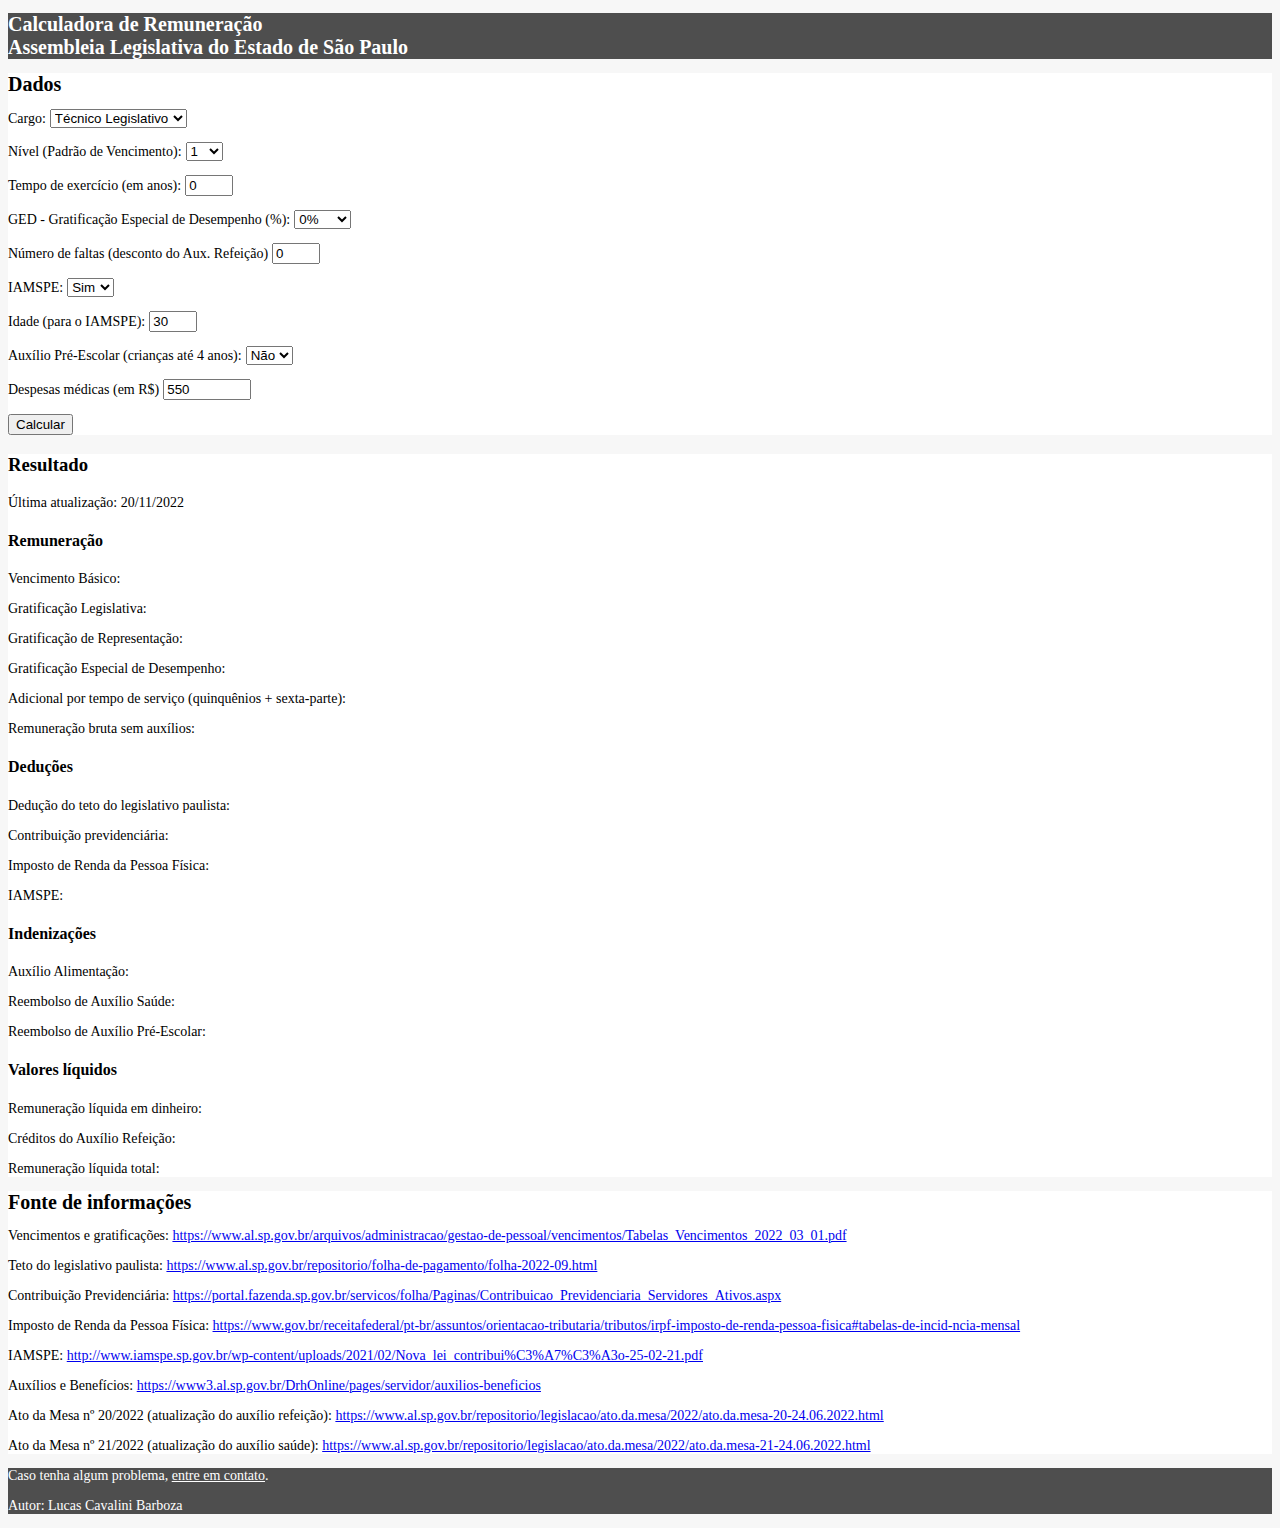
==== remuneracao-alesp/index.html @ fa631fb5 "Correção do teto do legislativo paulista" ====
<!DOCTYPE html>
<html lang = "pt-br">
<head>
	<meta charset = "utf-8"/>
	<meta content="width=device-width, initial-scale=1, maximum-scale=1" name="viewport">
	<title>Calculadora de Remunerações :: AL-SP</title>
	<link rel="stylesheet" href="css/principal.css">
</head>
<body>
	<div id="titulo" class = "titulo">
		<h1>Calculadora de Remuneração<br>Assembleia Legislativa do Estado de São Paulo</h1>
	</div>
	<div id="formulario" class = "conteudo">
		<form>
			<h1>Dados</h1>
            <label for="cargo">Cargo:</label>
            <select id="cargo">
                <option value="tecnico">Técnico Legislativo</option>
                <option value="analista">Analista Legislativo</option>
                <option value="auditor">Auditor Interno</option>
            </select>
            <p></p>
            <label for="nivel">Nível (Padrão de Vencimento):</label>
            <select id="nivel">
				<option value = "1">1
				<option value = "2">2
                <option value = "3">3
                <option value = "4">4
                <option value = "5">5
                <option value = "6">6
                <option value = "7">7
                <option value = "8">8
                <option value = "9">9
                <option value = "10">10
                <option value = "11">11
                <option value = "12">12
                <option value = "13">13
                <option value = "14">14
                <option value = "15">15
                <option value = "16">16
                <option value = "17">17
                <option value = "18">18
                <option value = "19">19
                <option value = "20">20
            </select>
            <p></p>
            <label for="tempo">Tempo de exercício (em anos):</label>
            <input id="tempo" type="number" min="1" max="100" value="0">
            <p></p>
            <label for="percentualGed">GED - Gratificação Especial de Desempenho (%):</label>
            <select id="percentualGed">
				<option value = "0">0%
				<option value = "10">10%
                <option value = "20">20%
                <option value = "30">30%
                <option value = "40">40%
                <option value = "50">50%
                <option value = "60">60%
                <option value = "70">70%
                <option value = "80">80%
                <option value = "90">90%
                <option value = "100">100%
            </select>
            <p></p>
            <label for="faltas">Número de faltas (desconto do Aux. Refeição)</label>
            <input id="faltas" type="number" min="0" max="22" value="0">
            <p></p>
			<label for="iamspe">IAMSPE:</label> 
			<select id="iamspe">
				<option value = "1">Sim
				<option value = "0">Não
			</select>
            <p></p>
            <label for="idade">Idade (para o IAMSPE):</label>
            <input id="idade" type="number" min="18" max="200" value="30">
            <p></p>
            <label for="auxilioPreEscolar">Auxílio Pré-Escolar (crianças até 4 anos):</label> 
			<select id="auxilioPreEscolar">
                <option value = "0">Não
				<option value = "1">Sim
			</select>
            <p></p>
            <label for="despesasMedicas">Despesas médicas (em R$)</label>
            <input id="despesasMedicas" type="number" min="0" value="550" maxlength="10">
            <p></p>
            <input type="button" value="Calcular" onclick = "calcular()">
        </form>
    </div>
    <div id="resultado" class="conteudo">
        <h3>Resultado</h3>
        <p>Última atualização: 20/11/2022</p>
        <h4>Remuneração</h4>
        <p>Vencimento Básico: <span id="vencimento"></span></p>
        <p>Gratificação Legislativa: <span id="gratificacaoLeg"></span></p>
        <p>Gratificação de Representação: <span id="gratificacaoRepr"></span></p>
        <p>Gratificação Especial de Desempenho: <span id="ged"></span></p>
        <p>Adicional por tempo de serviço (quinquênios + sexta-parte): <span id="ats"></span></p>
        <p>Remuneração bruta sem auxílios: <span id="remuneracaoBruta"></span></p>
        <h4>Deduções</h4>
        <p>Dedução do teto do legislativo paulista: <span id="extraTeto"></span></p>
        <p>Contribuição previdenciária: </a><span id="previdencia"></span></p>
        <p>Imposto de Renda da Pessoa Física: <span id="irpf"></span></p>
        <p>IAMSPE: <span id="deducaoIamspe"></span></p>
        <h4>Indenizações</h4>
        <p>Auxílio Alimentação: <span id="alimentacao"></span></p>
        <p>Reembolso de Auxílio Saúde: <span id="saude"></span></p>
        <p>Reembolso de Auxílio Pré-Escolar: <span id="preEscolar"></span></p>
        <h4>Valores líquidos</h4>
        <p>Remuneração líquida em dinheiro: <span id="liquido"></span></p>
        <p>Créditos do Auxílio Refeição: <span id="refeicao"></span></p>
        <p>Remuneração líquida total: <span id="total"></span></p>
    </div>
    <div id="Fonte" class="conteudo">
        <h1>Fonte de informações</h1>
        <p>Vencimentos e gratificações: 
            <a href="https://www.al.sp.gov.br/arquivos/administracao/gestao-de-pessoal/vencimentos/Tabelas_Vencimentos_2022_03_01.pdf">
                https://www.al.sp.gov.br/arquivos/administracao/gestao-de-pessoal/vencimentos/Tabelas_Vencimentos_2022_03_01.pdf
            </a>
        </p>
        <p>
            Teto do legislativo paulista: 
            <a href="https://www.al.sp.gov.br/repositorio/folha-de-pagamento/folha-2022-09.html">
                https://www.al.sp.gov.br/repositorio/folha-de-pagamento/folha-2022-09.html
            </a>
        </p>
        <p>Contribuição Previdenciária: 
            <a href="https://portal.fazenda.sp.gov.br/servicos/folha/Paginas/Contribuicao_Previdenciaria_Servidores_Ativos.aspx">
                https://portal.fazenda.sp.gov.br/servicos/folha/Paginas/Contribuicao_Previdenciaria_Servidores_Ativos.aspx
            </a>
        </p>
        <p>Imposto de Renda da Pessoa Física: 
            <a href="https://www.gov.br/receitafederal/pt-br/assuntos/orientacao-tributaria/tributos/irpf-imposto-de-renda-pessoa-fisica#tabelas-de-incid-ncia-mensal">
                https://www.gov.br/receitafederal/pt-br/assuntos/orientacao-tributaria/tributos/irpf-imposto-de-renda-pessoa-fisica#tabelas-de-incid-ncia-mensal
            </a>
        </p>
        <p>IAMSPE: 
            <a href="http://www.iamspe.sp.gov.br/wp-content/uploads/2021/02/Nova_lei_contribui%C3%A7%C3%A3o-25-02-21.pdf">
                http://www.iamspe.sp.gov.br/wp-content/uploads/2021/02/Nova_lei_contribui%C3%A7%C3%A3o-25-02-21.pdf
            </a>
        </p>
        <p>Auxílios e Benefícios: 
            <a href="https://www3.al.sp.gov.br/DrhOnline/pages/servidor/auxilios-beneficios">
                https://www3.al.sp.gov.br/DrhOnline/pages/servidor/auxilios-beneficios
            </a>
        </p>
        <p>
            Ato da Mesa nº 20/2022 (atualização do auxílio refeição): 
            <a href="https://www.al.sp.gov.br/repositorio/legislacao/ato.da.mesa/2022/ato.da.mesa-20-24.06.2022.html">
                https://www.al.sp.gov.br/repositorio/legislacao/ato.da.mesa/2022/ato.da.mesa-20-24.06.2022.html
            </a>
        </p>
        <p>
            Ato da Mesa nº 21/2022 (atualização do auxílio saúde): 
            <a href="https://www.al.sp.gov.br/repositorio/legislacao/ato.da.mesa/2022/ato.da.mesa-21-24.06.2022.html">
                https://www.al.sp.gov.br/repositorio/legislacao/ato.da.mesa/2022/ato.da.mesa-21-24.06.2022.html
            </a>
        </p>
    </div>
	<div id="contato" class="titulo">
		<p>
			Caso tenha algum problema, <a style = "color:white" href = 
			"mailto:lucas.cavalini.barboza@gmail.com?subject=Calculadora de Remuneração - AL-SP">
			entre em contato</a>.
		<p>
			Autor: Lucas Cavalini Barboza
		</p>
	</div>
    <script src="js/funcoes_calculo.js"></script>
    <script src="js/funcoes_formulario.js"></script>
</body>
</html>
---- remuneracao-alesp/css/principal.css ----
body {
    background-color: #F7F7F7;
    
}

input[type=number] {
    width: 40px;
}

input[type=number]#despesasMedicas {
    width: 80px;
}

p {
    font-size: 14px;
}

label {
    font-size: 14px;
}

h1 {
    font-size: 20px;
}

h2 {
    font-size: 16px;
}

#formulario {
    width: 100%
}

#resultado {
    width: 100%
}

.conteudo {
    background-color: white;
}

.titulo {
    background-color: #4E4E4E;
    color: white;
}

.avisoRemuneracao {
    background-color: yellow;
    color: black;
}
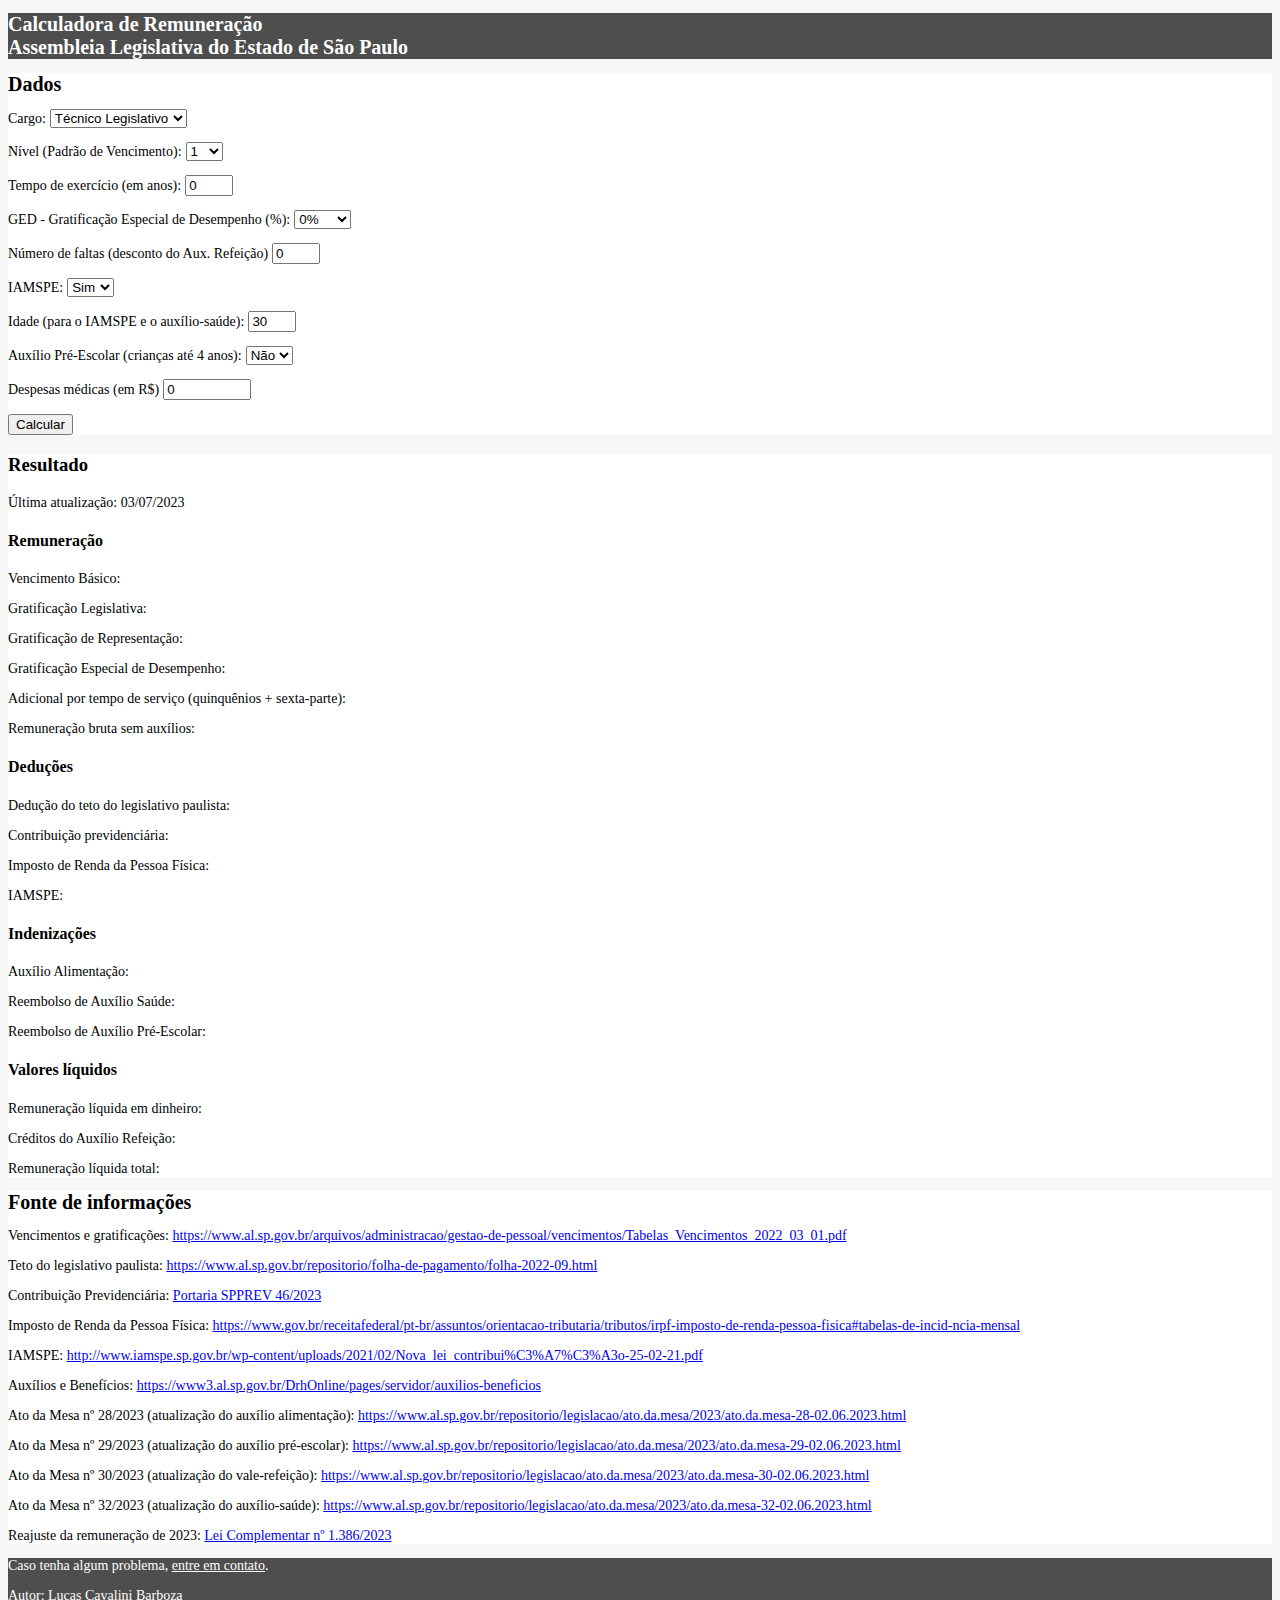
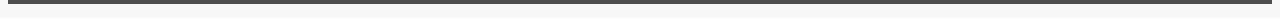
==== commit 2ed75f20: "Reajuste da remuneração da Alesp 2023" ====
--- a/remuneracao-alesp/index.html
+++ b/remuneracao-alesp/index.html
@@ -71,7 +71,7 @@
 				<option value = "0">Não
 			</select>
             <p></p>
-            <label for="idade">Idade (para o IAMSPE):</label>
+            <label for="idade">Idade (para o IAMSPE e o auxílio-saúde):</label>
             <input id="idade" type="number" min="18" max="200" value="30">
             <p></p>
             <label for="auxilioPreEscolar">Auxílio Pré-Escolar (crianças até 4 anos):</label> 
@@ -81,14 +81,14 @@
 			</select>
             <p></p>
             <label for="despesasMedicas">Despesas médicas (em R$)</label>
-            <input id="despesasMedicas" type="number" min="0" value="550" maxlength="10">
+            <input id="despesasMedicas" type="number" min="0" value="0" maxlength="10">
             <p></p>
             <input type="button" value="Calcular" onclick = "calcular()">
         </form>
     </div>
     <div id="resultado" class="conteudo">
         <h3>Resultado</h3>
-        <p>Última atualização: 20/11/2022</p>
+        <p>Última atualização: 03/07/2023</p>
         <h4>Remuneração</h4>
         <p>Vencimento Básico: <span id="vencimento"></span></p>
         <p>Gratificação Legislativa: <span id="gratificacaoLeg"></span></p>
@@ -124,8 +124,8 @@
             </a>
         </p>
         <p>Contribuição Previdenciária: 
-            <a href="https://portal.fazenda.sp.gov.br/servicos/folha/Paginas/Contribuicao_Previdenciaria_Servidores_Ativos.aspx">
-                https://portal.fazenda.sp.gov.br/servicos/folha/Paginas/Contribuicao_Previdenciaria_Servidores_Ativos.aspx
+            <a href="http://www.spprev.sp.gov.br/loadArquivoNoticia.ashx?ArqCod=831">
+                Portaria SPPREV 46/2023
             </a>
         </p>
         <p>Imposto de Renda da Pessoa Física: 
@@ -144,15 +144,33 @@
             </a>
         </p>
         <p>
-            Ato da Mesa nº 20/2022 (atualização do auxílio refeição): 
-            <a href="https://www.al.sp.gov.br/repositorio/legislacao/ato.da.mesa/2022/ato.da.mesa-20-24.06.2022.html">
-                https://www.al.sp.gov.br/repositorio/legislacao/ato.da.mesa/2022/ato.da.mesa-20-24.06.2022.html
+            Ato da Mesa nº 28/2023 (atualização do auxílio alimentação): 
+            <a href="https://www.al.sp.gov.br/repositorio/legislacao/ato.da.mesa/2023/ato.da.mesa-28-02.06.2023.html">
+                https://www.al.sp.gov.br/repositorio/legislacao/ato.da.mesa/2023/ato.da.mesa-28-02.06.2023.html
             </a>
         </p>
         <p>
-            Ato da Mesa nº 21/2022 (atualização do auxílio saúde): 
-            <a href="https://www.al.sp.gov.br/repositorio/legislacao/ato.da.mesa/2022/ato.da.mesa-21-24.06.2022.html">
-                https://www.al.sp.gov.br/repositorio/legislacao/ato.da.mesa/2022/ato.da.mesa-21-24.06.2022.html
+            Ato da Mesa nº 29/2023 (atualização do auxílio pré-escolar): 
+            <a href="https://www.al.sp.gov.br/repositorio/legislacao/ato.da.mesa/2023/ato.da.mesa-29-02.06.2023.html">
+                https://www.al.sp.gov.br/repositorio/legislacao/ato.da.mesa/2023/ato.da.mesa-29-02.06.2023.html
+            </a>
+        </p>
+        <p>
+            Ato da Mesa nº 30/2023 (atualização do vale-refeição): 
+            <a href="https://www.al.sp.gov.br/repositorio/legislacao/ato.da.mesa/2023/ato.da.mesa-30-02.06.2023.html">
+                https://www.al.sp.gov.br/repositorio/legislacao/ato.da.mesa/2023/ato.da.mesa-30-02.06.2023.html
+            </a>
+        </p>
+        <p>
+            Ato da Mesa nº 32/2023 (atualização do auxílio-saúde): 
+            <a href="https://www.al.sp.gov.br/repositorio/legislacao/ato.da.mesa/2023/ato.da.mesa-32-02.06.2023.html">
+                https://www.al.sp.gov.br/repositorio/legislacao/ato.da.mesa/2023/ato.da.mesa-32-02.06.2023.html
+            </a>
+        </p>
+        <p>
+            Reajuste da remuneração de 2023: 
+            <a href="https://www.al.sp.gov.br/norma/208238">
+                Lei Complementar nº 1.386/2023
             </a>
         </p>
     </div>
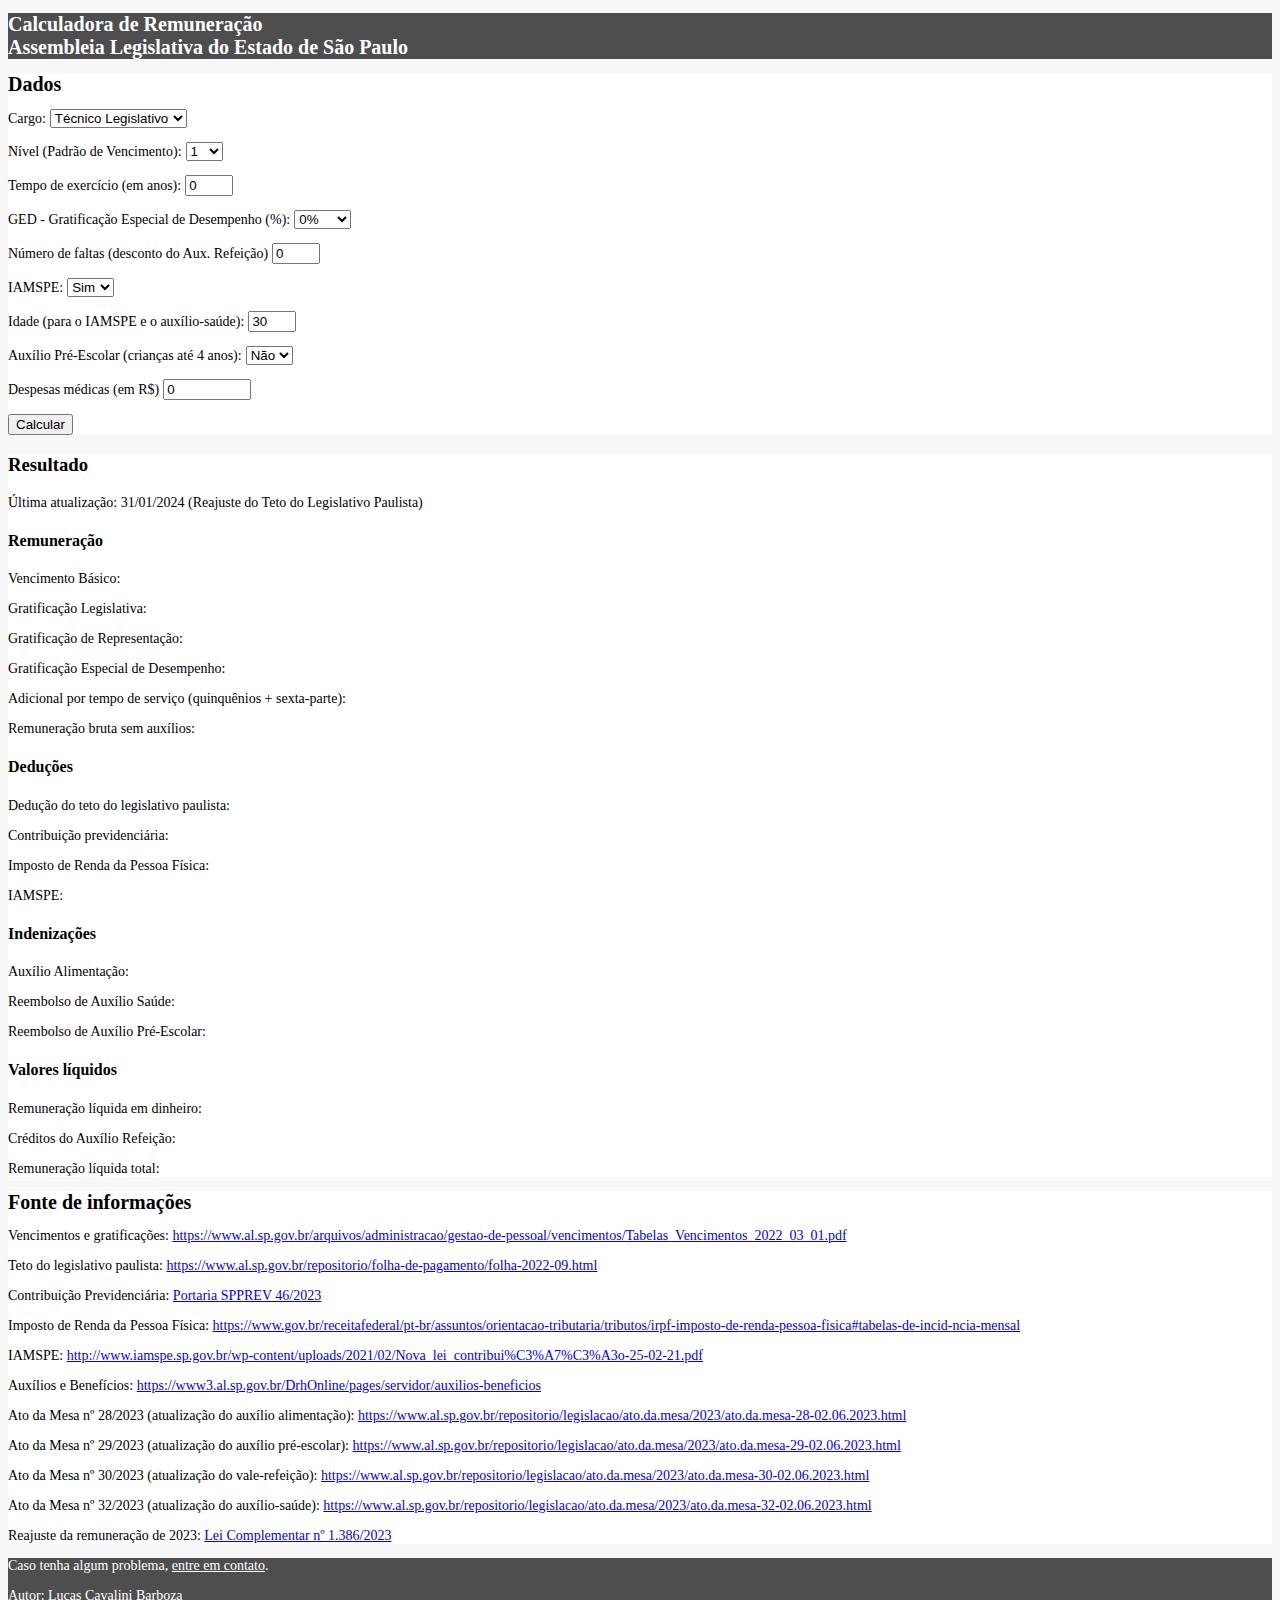
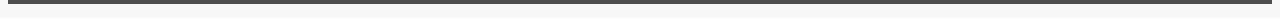
==== commit fea5eceb: "Reajuste do Teto do Legislativo Paulista" ====
--- a/remuneracao-alesp/index.html
+++ b/remuneracao-alesp/index.html
@@ -88,7 +88,7 @@
     </div>
     <div id="resultado" class="conteudo">
         <h3>Resultado</h3>
-        <p>Última atualização: 03/07/2023</p>
+        <p>Última atualização: 31/01/2024 (Reajuste do Teto do Legislativo Paulista)</p>
         <h4>Remuneração</h4>
         <p>Vencimento Básico: <span id="vencimento"></span></p>
         <p>Gratificação Legislativa: <span id="gratificacaoLeg"></span></p>
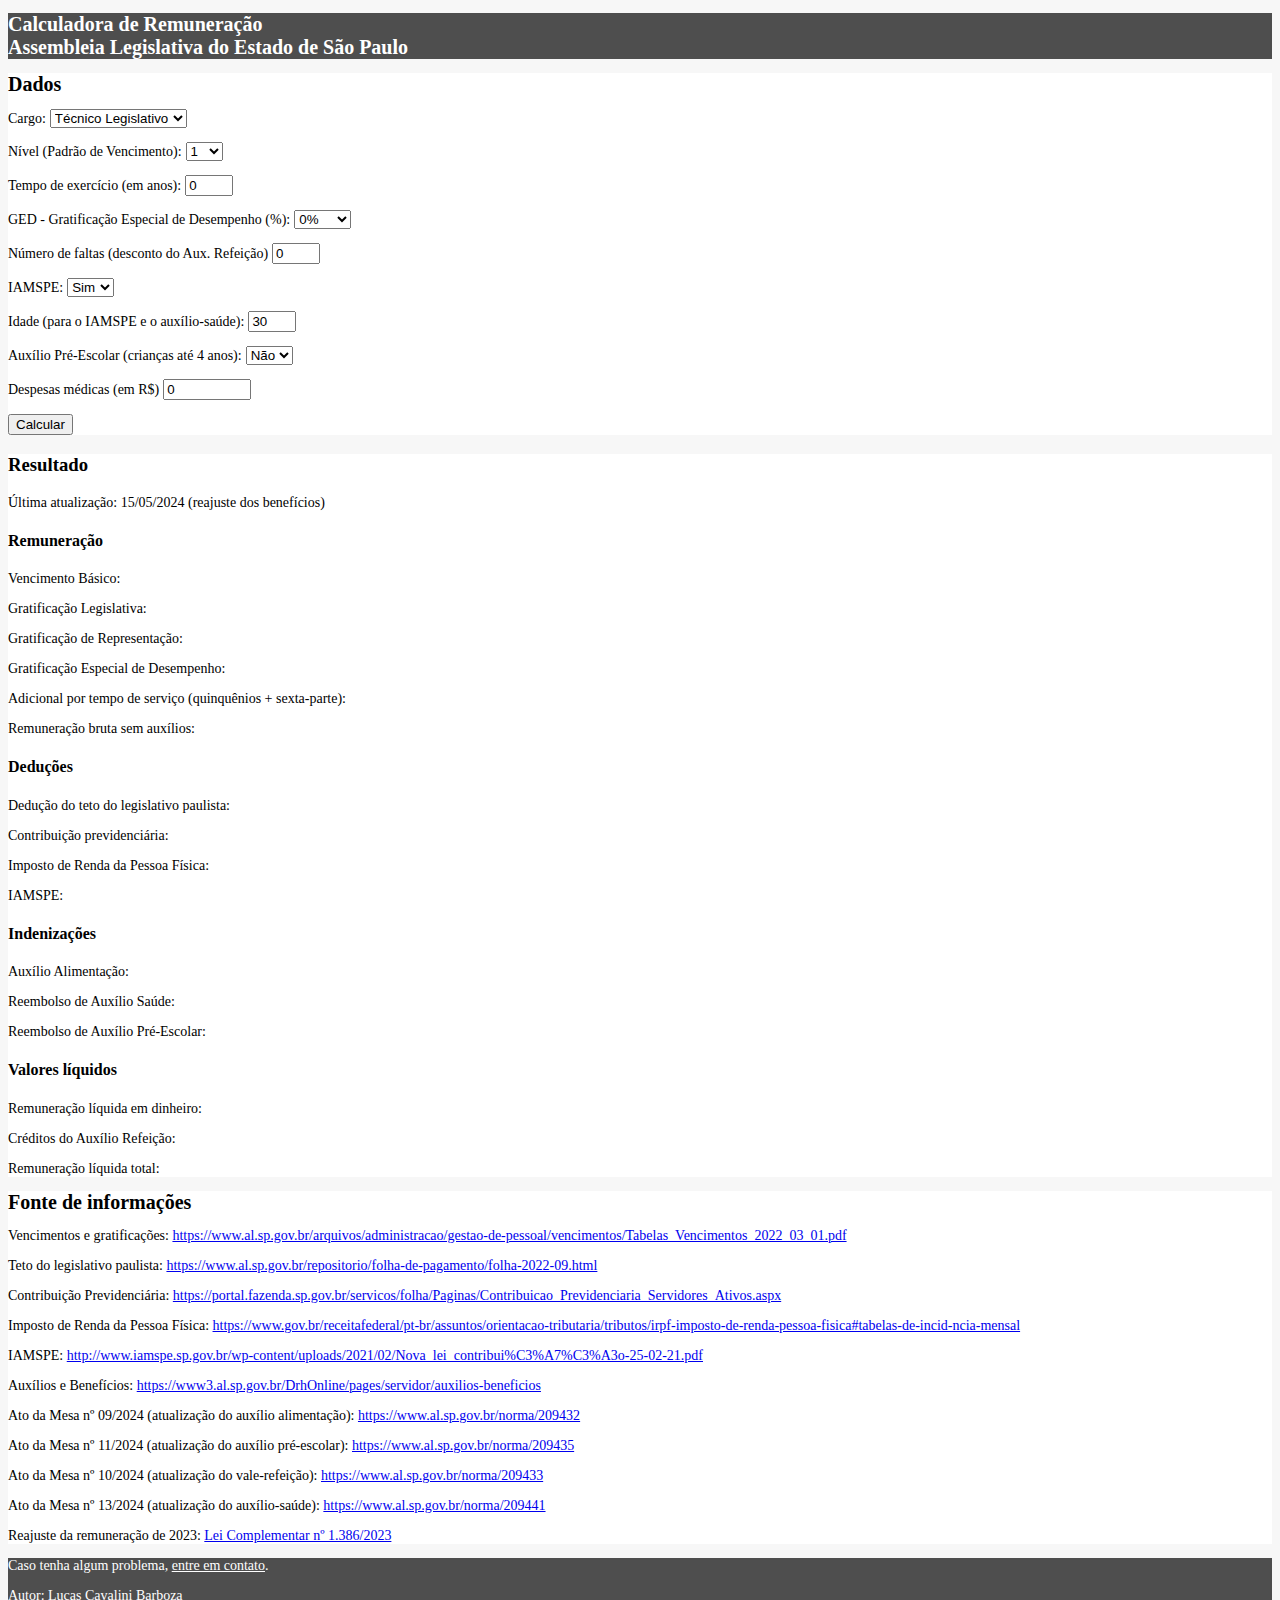
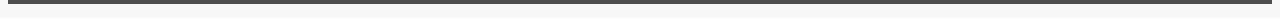
==== commit 0b5715aa: "Alesp: reajuste dos benefícios" ====
--- a/remuneracao-alesp/index.html
+++ b/remuneracao-alesp/index.html
@@ -88,7 +88,7 @@
     </div>
     <div id="resultado" class="conteudo">
         <h3>Resultado</h3>
-        <p>Última atualização: 31/01/2024 (Reajuste do Teto do Legislativo Paulista)</p>
+        <p>Última atualização: 15/05/2024 (reajuste dos benefícios)</p>
         <h4>Remuneração</h4>
         <p>Vencimento Básico: <span id="vencimento"></span></p>
         <p>Gratificação Legislativa: <span id="gratificacaoLeg"></span></p>
@@ -124,8 +124,8 @@
             </a>
         </p>
         <p>Contribuição Previdenciária: 
-            <a href="http://www.spprev.sp.gov.br/loadArquivoNoticia.ashx?ArqCod=831">
-                Portaria SPPREV 46/2023
+            <a href="https://portal.fazenda.sp.gov.br/servicos/folha/Paginas/Contribuicao_Previdenciaria_Servidores_Ativos.aspx">
+                https://portal.fazenda.sp.gov.br/servicos/folha/Paginas/Contribuicao_Previdenciaria_Servidores_Ativos.aspx
             </a>
         </p>
         <p>Imposto de Renda da Pessoa Física: 
@@ -144,27 +144,27 @@
             </a>
         </p>
         <p>
-            Ato da Mesa nº 28/2023 (atualização do auxílio alimentação): 
-            <a href="https://www.al.sp.gov.br/repositorio/legislacao/ato.da.mesa/2023/ato.da.mesa-28-02.06.2023.html">
-                https://www.al.sp.gov.br/repositorio/legislacao/ato.da.mesa/2023/ato.da.mesa-28-02.06.2023.html
+            Ato da Mesa nº 09/2024 (atualização do auxílio alimentação): 
+            <a href="https://www.al.sp.gov.br/norma/209432">
+                https://www.al.sp.gov.br/norma/209432
             </a>
         </p>
         <p>
-            Ato da Mesa nº 29/2023 (atualização do auxílio pré-escolar): 
-            <a href="https://www.al.sp.gov.br/repositorio/legislacao/ato.da.mesa/2023/ato.da.mesa-29-02.06.2023.html">
-                https://www.al.sp.gov.br/repositorio/legislacao/ato.da.mesa/2023/ato.da.mesa-29-02.06.2023.html
+            Ato da Mesa nº 11/2024 (atualização do auxílio pré-escolar): 
+            <a href="https://www.al.sp.gov.br/norma/209435">
+                https://www.al.sp.gov.br/norma/209435
             </a>
         </p>
         <p>
-            Ato da Mesa nº 30/2023 (atualização do vale-refeição): 
-            <a href="https://www.al.sp.gov.br/repositorio/legislacao/ato.da.mesa/2023/ato.da.mesa-30-02.06.2023.html">
-                https://www.al.sp.gov.br/repositorio/legislacao/ato.da.mesa/2023/ato.da.mesa-30-02.06.2023.html
+            Ato da Mesa nº 10/2024 (atualização do vale-refeição): 
+            <a href="https://www.al.sp.gov.br/norma/209433">
+                https://www.al.sp.gov.br/norma/209433
             </a>
         </p>
         <p>
-            Ato da Mesa nº 32/2023 (atualização do auxílio-saúde): 
-            <a href="https://www.al.sp.gov.br/repositorio/legislacao/ato.da.mesa/2023/ato.da.mesa-32-02.06.2023.html">
-                https://www.al.sp.gov.br/repositorio/legislacao/ato.da.mesa/2023/ato.da.mesa-32-02.06.2023.html
+            Ato da Mesa nº 13/2024 (atualização do auxílio-saúde): 
+            <a href="https://www.al.sp.gov.br/norma/209441">
+                https://www.al.sp.gov.br/norma/209441
             </a>
         </p>
         <p>
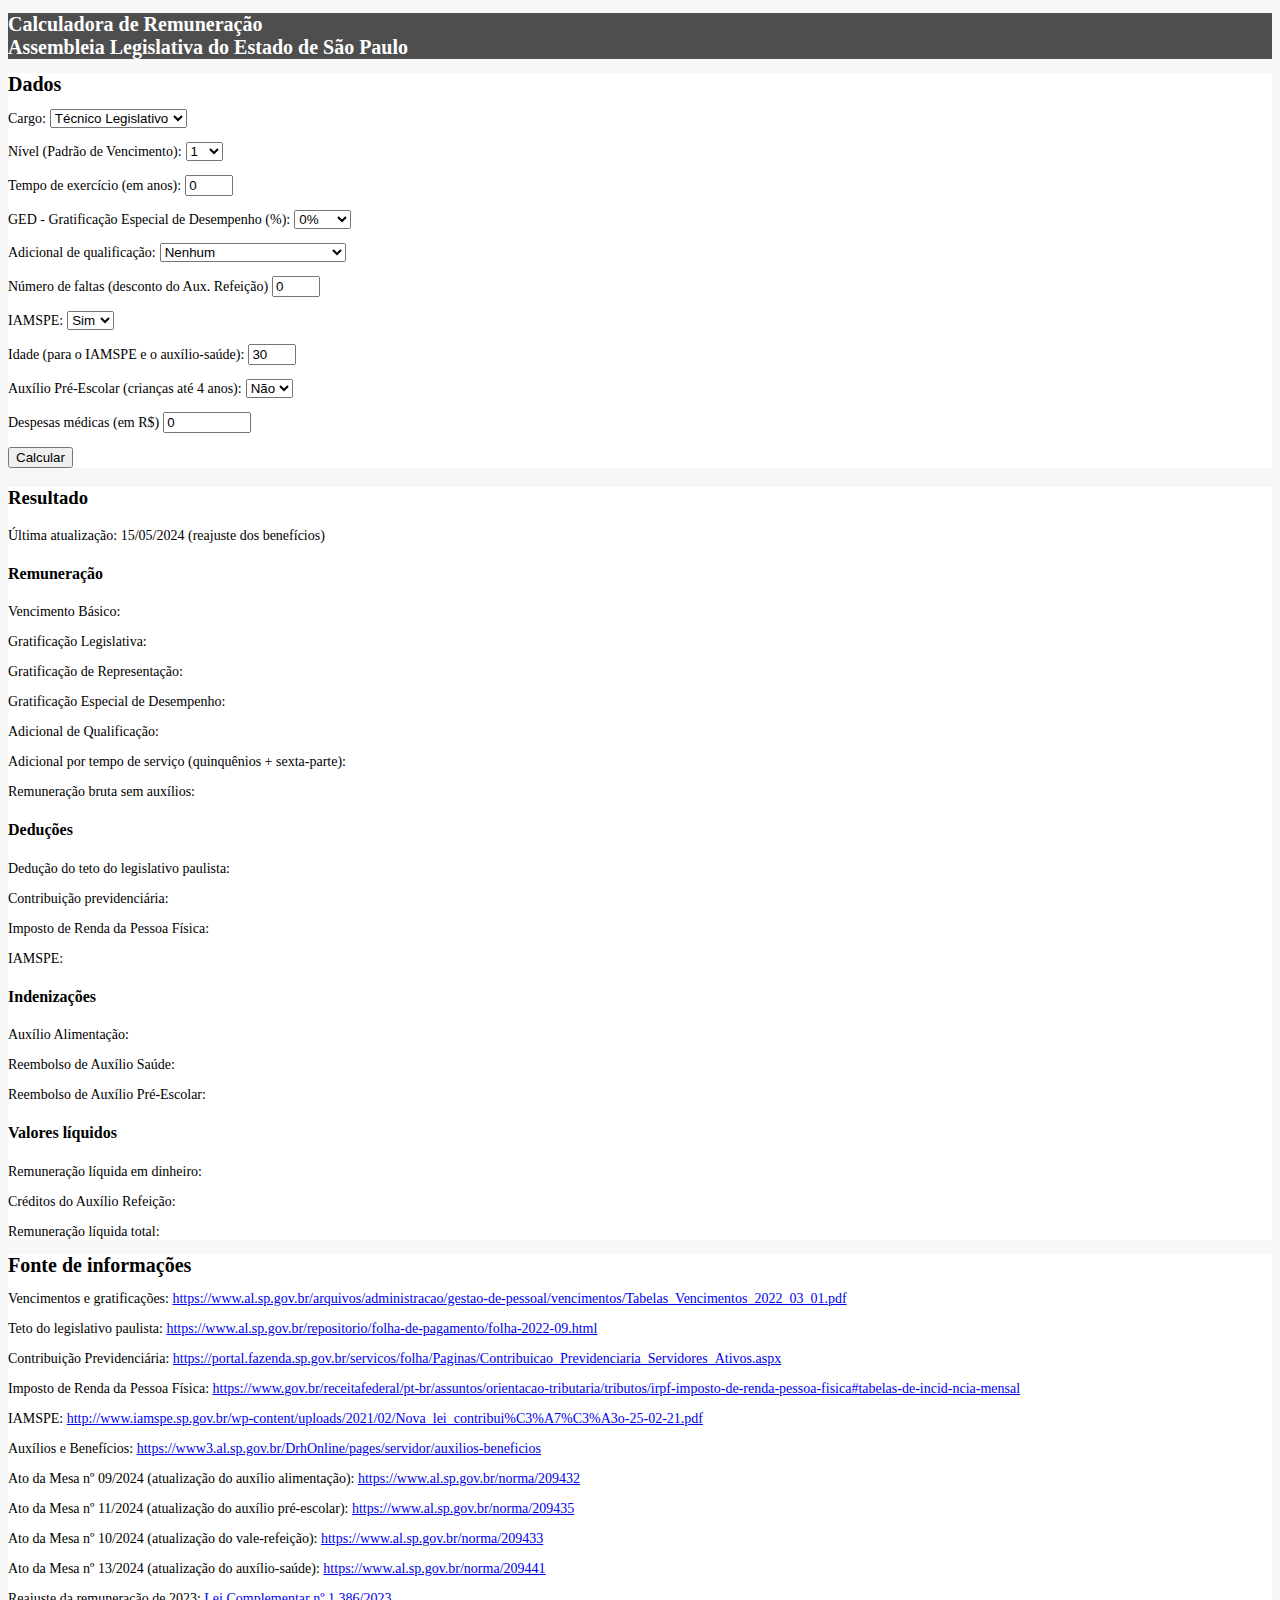
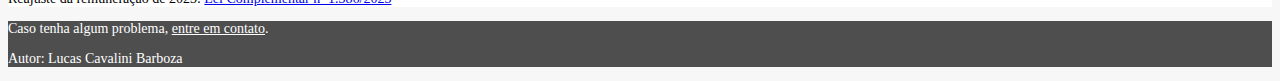
==== commit 54818872: "Alesp: reajuste e auxílio-qualificação" ====
--- a/remuneracao-alesp/index.html
+++ b/remuneracao-alesp/index.html
@@ -62,6 +62,15 @@
                 <option value = "100">100%
             </select>
             <p></p>
+            <label for="indiceQualificacao">Adicional de qualificação:</label>
+            <select id="indiceQualificacao">
+                <option value="0">Nenhum</option>
+                <option value="1">Graduação</option>
+                <option value="2">Pós-graduação (lato sensu)</option>
+                <option value="3">Mestrado</option>
+                <option value="4">Doutorado</option>
+            </select>
+            <p></p>
             <label for="faltas">Número de faltas (desconto do Aux. Refeição)</label>
             <input id="faltas" type="number" min="0" max="22" value="0">
             <p></p>
@@ -94,6 +103,7 @@
         <p>Gratificação Legislativa: <span id="gratificacaoLeg"></span></p>
         <p>Gratificação de Representação: <span id="gratificacaoRepr"></span></p>
         <p>Gratificação Especial de Desempenho: <span id="ged"></span></p>
+        <p>Adicional de Qualificação: <span id="adicionalQualificacao"></span></p>
         <p>Adicional por tempo de serviço (quinquênios + sexta-parte): <span id="ats"></span></p>
         <p>Remuneração bruta sem auxílios: <span id="remuneracaoBruta"></span></p>
         <h4>Deduções</h4>
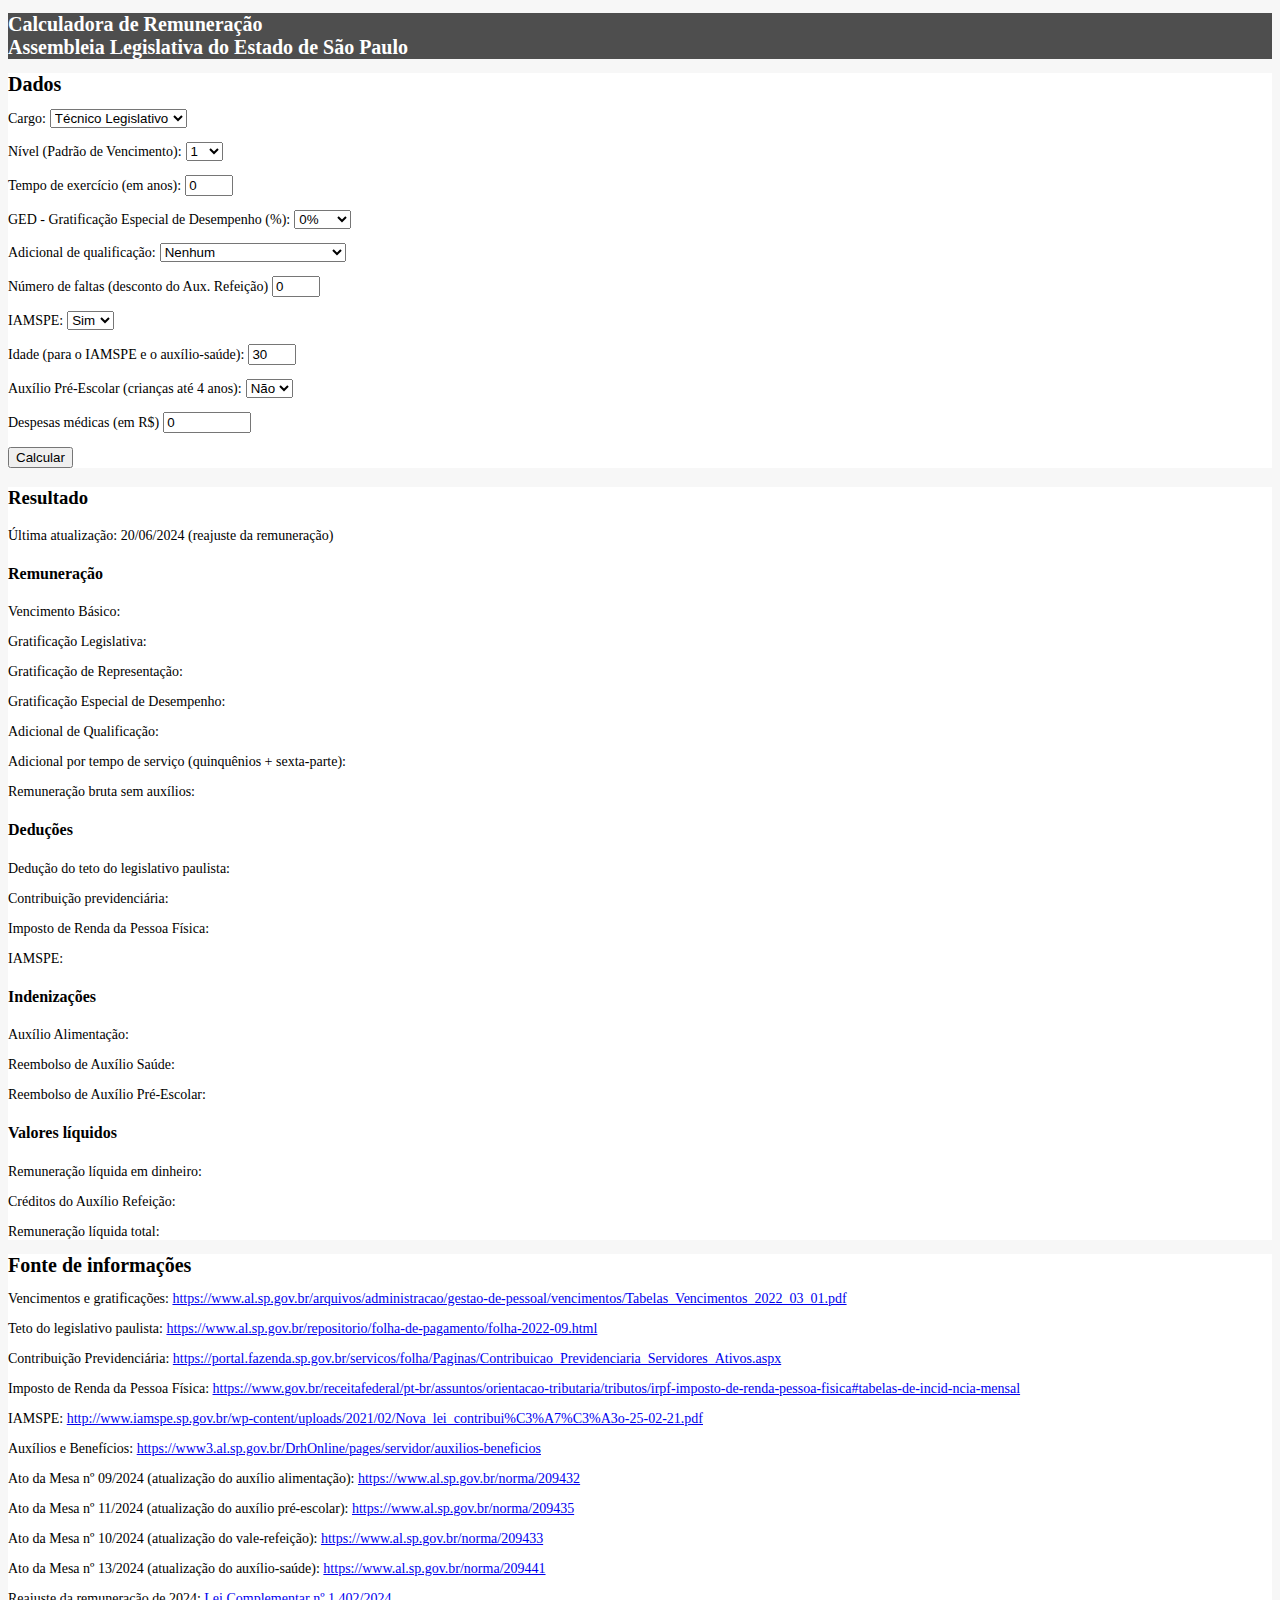
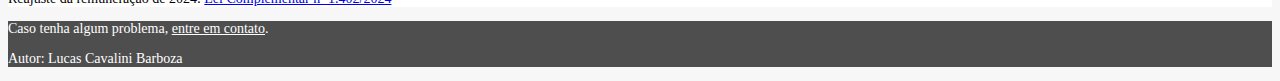
==== commit 8099de64: "Publicação da LC 1.402/2024" ====
--- a/remuneracao-alesp/index.html
+++ b/remuneracao-alesp/index.html
@@ -97,7 +97,7 @@
     </div>
     <div id="resultado" class="conteudo">
         <h3>Resultado</h3>
-        <p>Última atualização: 15/05/2024 (reajuste dos benefícios)</p>
+        <p>Última atualização: 20/06/2024 (reajuste da remuneração)</p>
         <h4>Remuneração</h4>
         <p>Vencimento Básico: <span id="vencimento"></span></p>
         <p>Gratificação Legislativa: <span id="gratificacaoLeg"></span></p>
@@ -178,9 +178,9 @@
             </a>
         </p>
         <p>
-            Reajuste da remuneração de 2023: 
-            <a href="https://www.al.sp.gov.br/norma/208238">
-                Lei Complementar nº 1.386/2023
+            Reajuste da remuneração de 2024: 
+            <a href="https://www.al.sp.gov.br/repositorio/legislacao/lei.complementar/2024/lei.complementar-1402-19.06.2024.html">
+                Lei Complementar nº 1.402/2024
             </a>
         </p>
     </div>
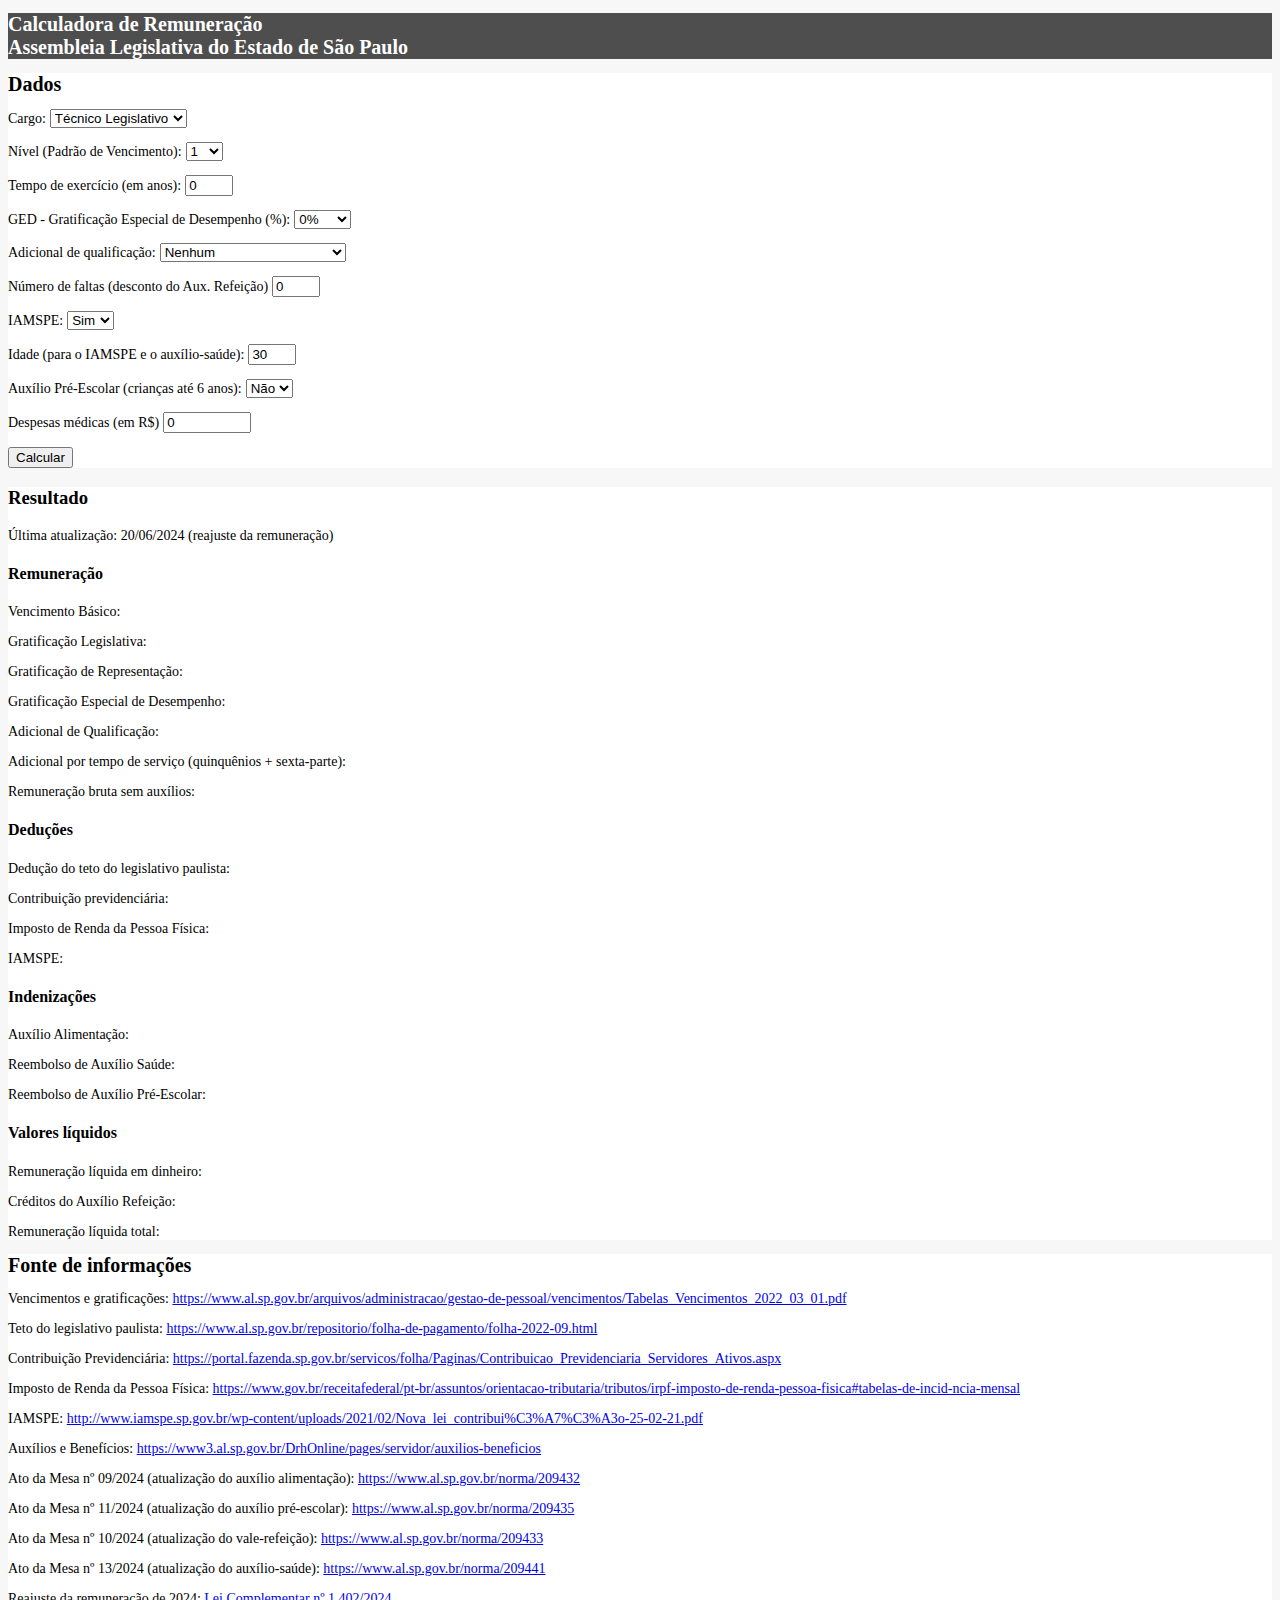
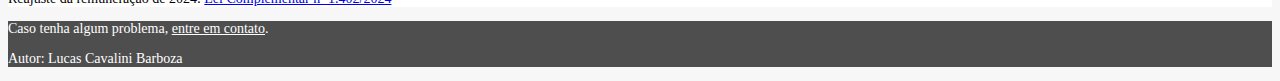
==== commit 6c7361cd: "Correção da idade limite do auxílio pré-escolar" ====
--- a/remuneracao-alesp/index.html
+++ b/remuneracao-alesp/index.html
@@ -83,7 +83,7 @@
             <label for="idade">Idade (para o IAMSPE e o auxílio-saúde):</label>
             <input id="idade" type="number" min="18" max="200" value="30">
             <p></p>
-            <label for="auxilioPreEscolar">Auxílio Pré-Escolar (crianças até 4 anos):</label> 
+            <label for="auxilioPreEscolar">Auxílio Pré-Escolar (crianças até 6 anos):</label> 
 			<select id="auxilioPreEscolar">
                 <option value = "0">Não
 				<option value = "1">Sim
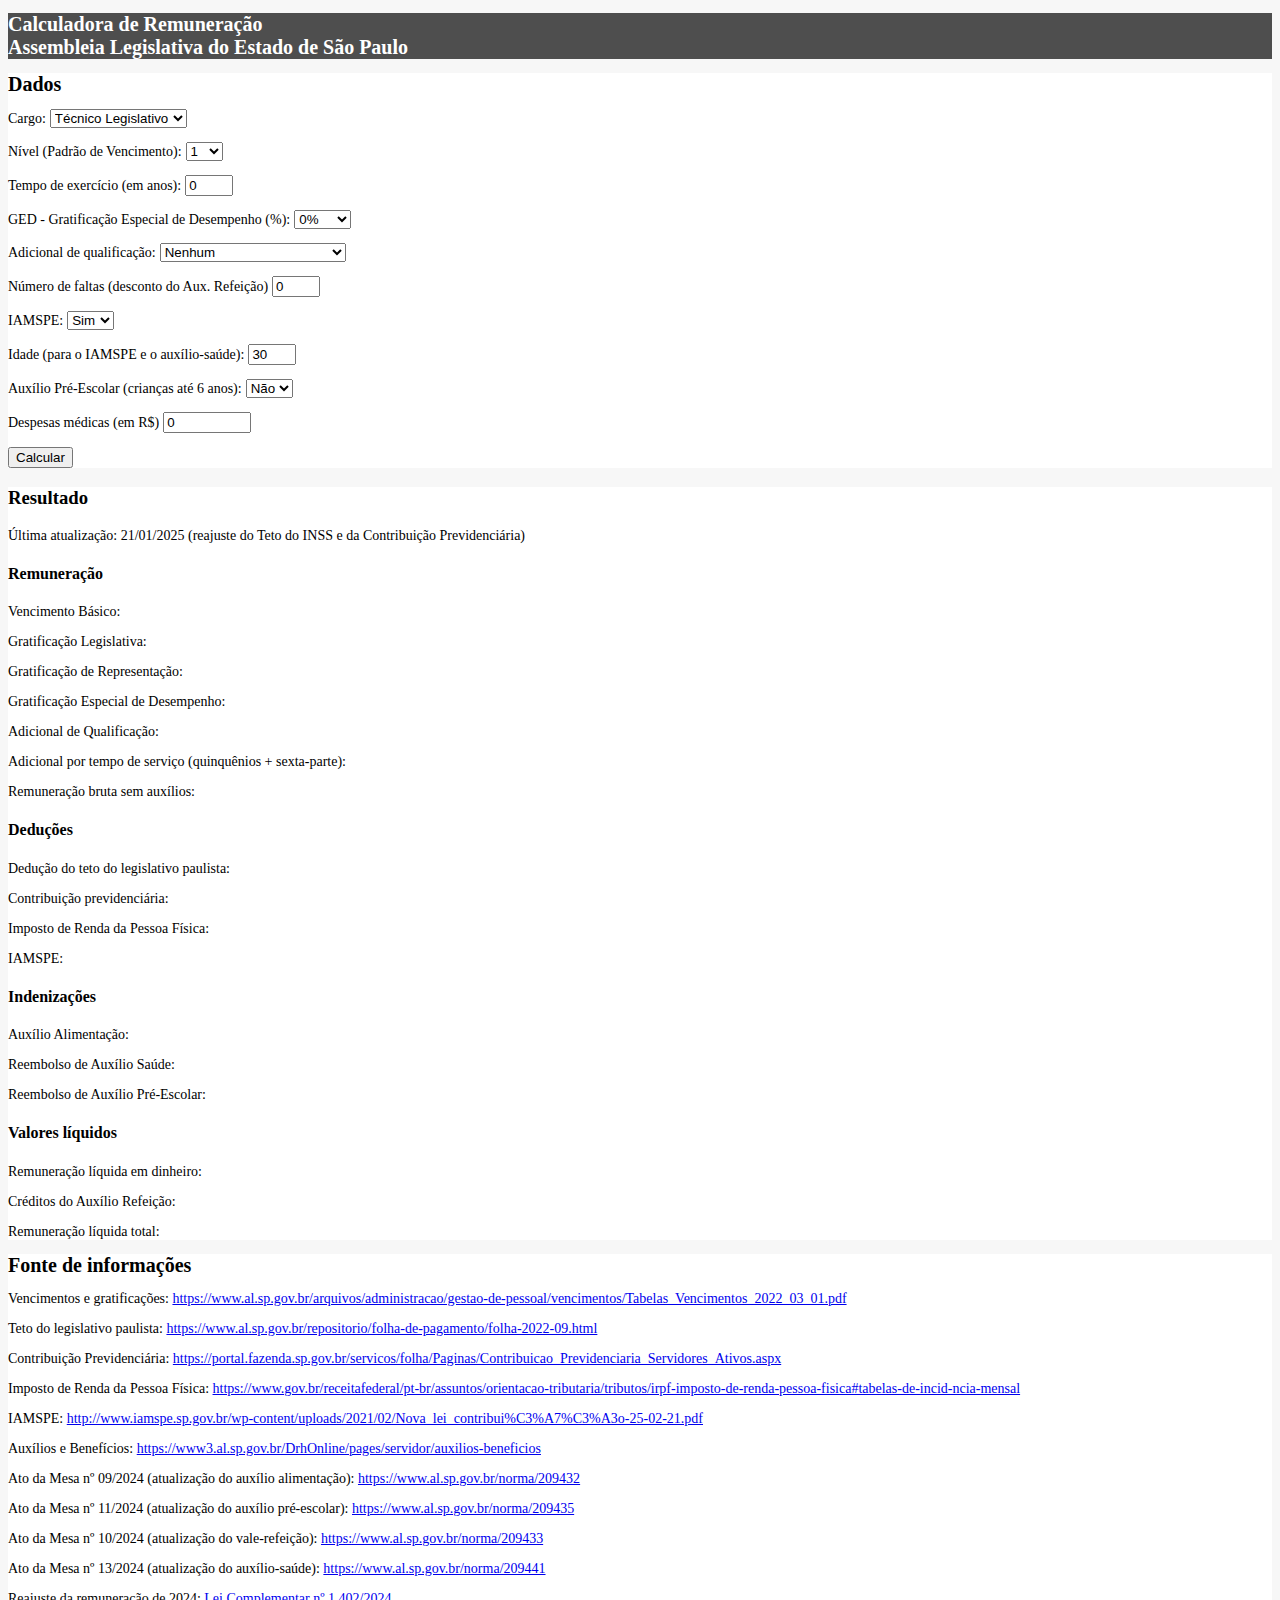
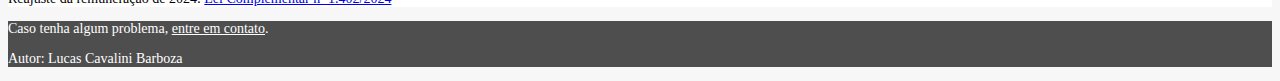
==== commit 01c20528: "Reajuste do Teto do INSS e da Contribuição Previdenciária de todas as calculadoras." ====
--- a/remuneracao-alesp/index.html
+++ b/remuneracao-alesp/index.html
@@ -97,7 +97,7 @@
     </div>
     <div id="resultado" class="conteudo">
         <h3>Resultado</h3>
-        <p>Última atualização: 20/06/2024 (reajuste da remuneração)</p>
+        <p>Última atualização: 21/01/2025 (reajuste do Teto do INSS e da Contribuição Previdenciária)</p>
         <h4>Remuneração</h4>
         <p>Vencimento Básico: <span id="vencimento"></span></p>
         <p>Gratificação Legislativa: <span id="gratificacaoLeg"></span></p>
